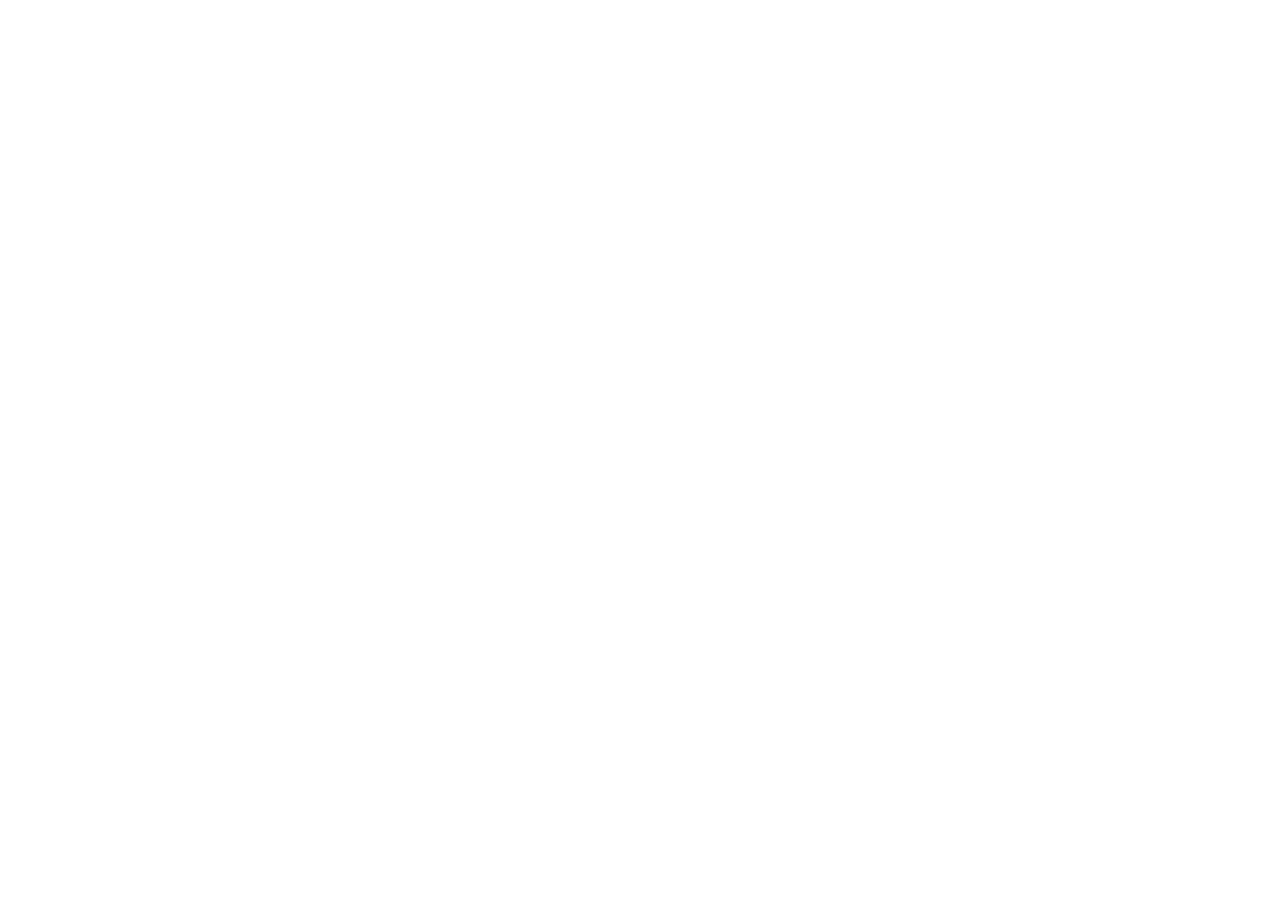
==== index.html @ 2eb7f11d "Inciando el ejercicio" ====
<!DOCTYPE html>
<html lang="es">
<head>
    <meta charset="UTF-8">
    <meta name="viewport" content="width=device-width, initial-scale=1.0">
    <meta http-equiv="X-UA-Compatible" content="ie=edge">
    <title>Document</title>
</head>
<body>

</body>
</html>
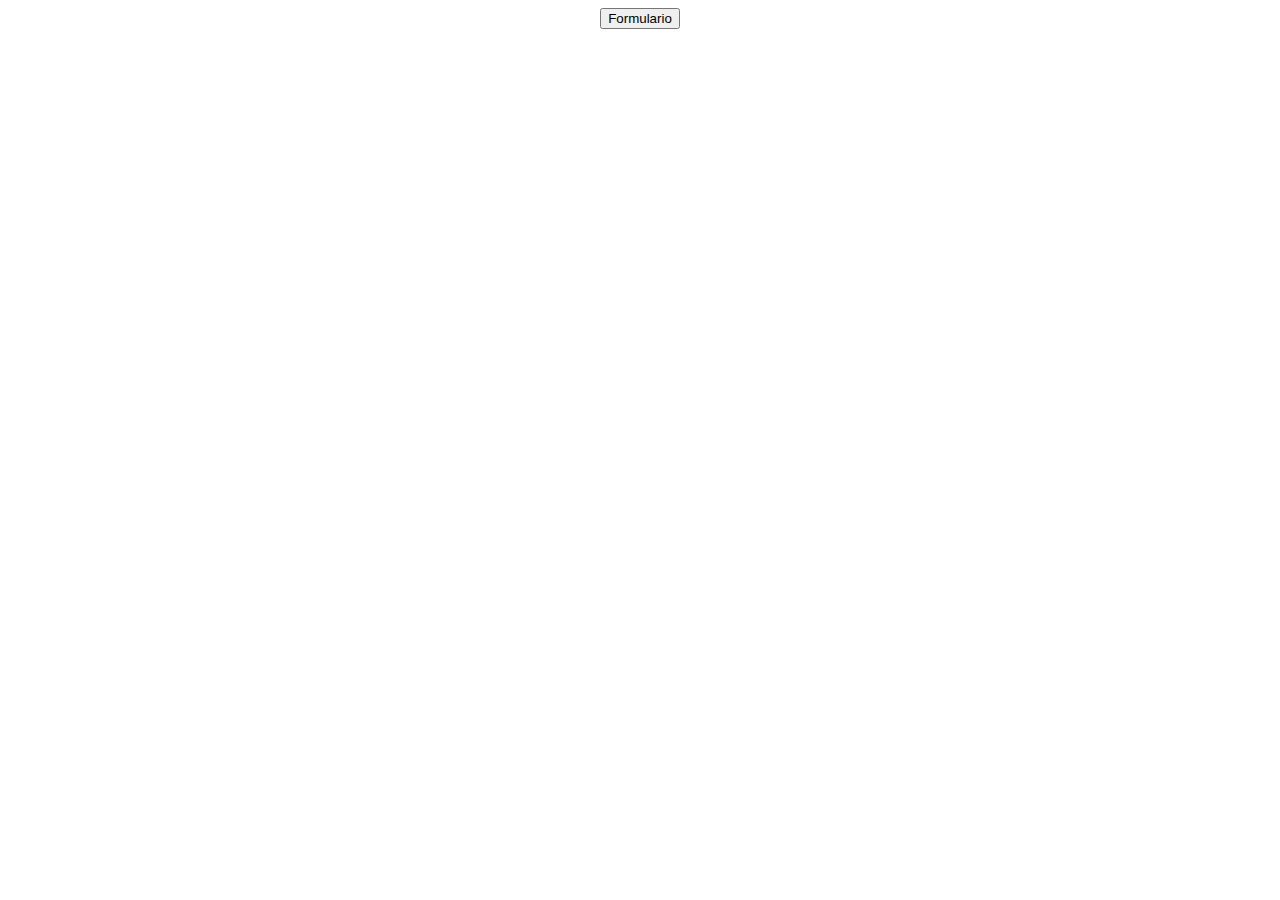
==== commit b160146a: "Implementando el menu" ====
--- a/index.html
+++ b/index.html
@@ -4,9 +4,13 @@
     <meta charset="UTF-8">
     <meta name="viewport" content="width=device-width, initial-scale=1.0">
     <meta http-equiv="X-UA-Compatible" content="ie=edge">
-    <title>Document</title>
+    <script type="text/javascript" src="JS/menu.js"></script>
+    <title>Ejercicio loles</title>
 </head>
-<body>
+<body onload="menu()">
+<div id="div1" align="center">
+
+</div>
 
 </body>
 </html>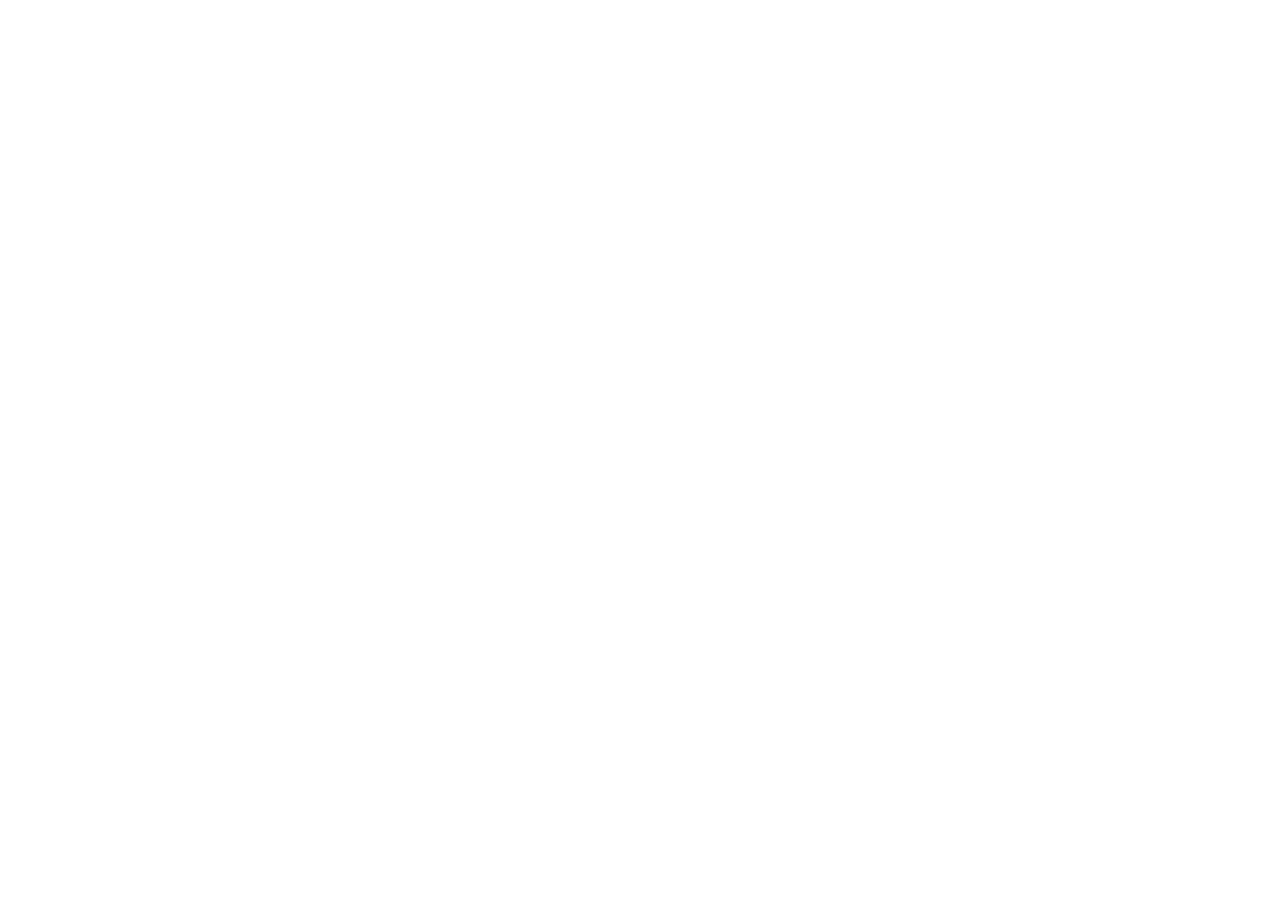
==== commit 51cd2dcc: "miparte" ====
--- a/index.html
+++ b/index.html
@@ -1,16 +1,20 @@
 <!DOCTYPE html>
-<html lang="es">
+<html lang="en">
 <head>
     <meta charset="UTF-8">
+    <meta http-equiv="X-UA-Compatible" content="IE=edge">
     <meta name="viewport" content="width=device-width, initial-scale=1.0">
-    <meta http-equiv="X-UA-Compatible" content="ie=edge">
-    <script type="text/javascript" src="JS/menu.js"></script>
-    <title>Ejercicio loles</title>
+    <title>Document</title>
+    <link rel="stylesheet" href="css/style.css">
+    
 </head>
-<body onload="menu()">
-<div id="div1" align="center">
+<body onload="crearNodosDom">
+    <div id="contenedor">
+    <script src="js/script.js"></script>
 
-</div>
+       
+
+    </div>
 
 </body>
 </html>--- a/css/style.css
+++ b/css/style.css
@@ -0,0 +1,47 @@
+
+#contenedor{
+    background-color: cyan;
+    
+}
+
+.datos{
+    display: block;
+    margin: 15px 0px;
+}
+
+input{
+    margin-left: 10px;
+    padding: 5px;
+    
+}
+
+.campo{
+    padding: 2px;
+}
+#dni{
+    margin-left: 49px;
+
+}
+#nombre{
+    margin-left: 20px;
+}
+#tlf{
+    margin-left: 25px;
+}
+
+.zona{     
+    padding-right: 5px;
+}
+
+#titl1{
+    margin: 0px;
+
+}
+#tetl2{
+    margin-top: 15px;
+}
+
+#continente{
+    border: 1px solid dark;
+    margin-top: 20px;
+}
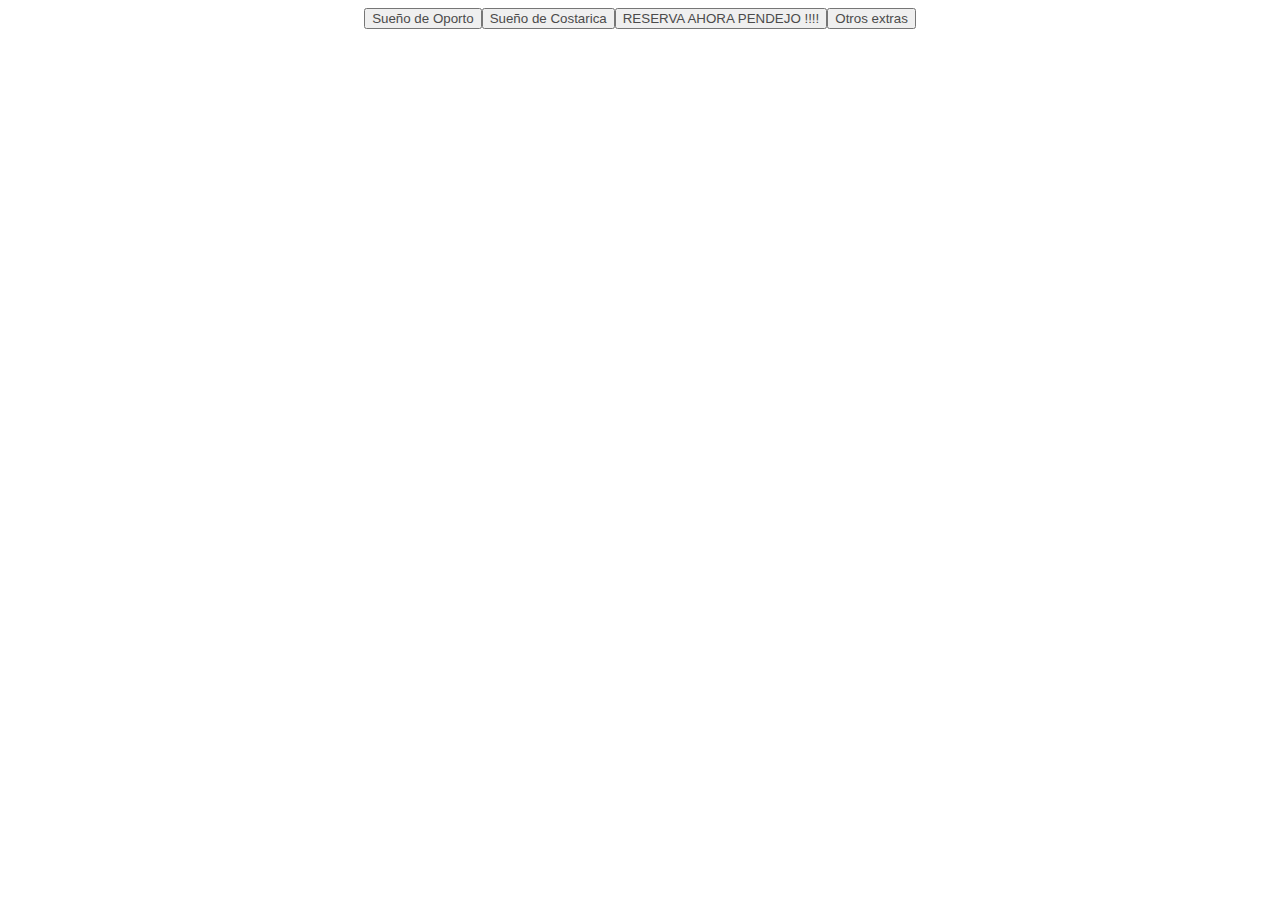
==== commit c1144b09: "Añado apartado de formulario con la parte de Nagib aun no implementada" ====
--- a/index.html
+++ b/index.html
@@ -1,20 +1,19 @@
 <!DOCTYPE html>
-<html lang="en">
+<html lang="es">
 <head>
     <meta charset="UTF-8">
-    <meta http-equiv="X-UA-Compatible" content="IE=edge">
     <meta name="viewport" content="width=device-width, initial-scale=1.0">
-    <title>Document</title>
-    <link rel="stylesheet" href="css/style.css">
-    
+    <meta http-equiv="X-UA-Compatible" content="ie=edge">
+    <link rel="stylesheet" type="text/css" href="css/estilos1.css">
+    <script type="text/javascript" src="JS/menu.js"></script>
+    <script type="text/javascript" src="JS/formuCheck.js"></script>
+    <script type="text/javascript" src="JS/imagenes.js"></script>
+    <!--<script type="text/javascript" src="JS/FormulariNagib.js"></script>-->
+    <title>Ejercicio loles</title>
 </head>
-<body onload="crearNodosDom">
-    <div id="contenedor">
-    <script src="js/script.js"></script>
-
-       
-
-    </div>
+<body onload="menu()">
+<div id="div1" align="center">
+</div>
 
 </body>
 </html>--- a/css/estilos1.css
+++ b/css/estilos1.css
@@ -0,0 +1,19 @@
+* {
+    font-family: Arial, Helvetica, sans-serif;
+    color: rgb(75, 75, 75);
+    transition: ease 0.2s;
+}
+img{
+    width: 75%;
+    margin-top: 10px;
+}
+fieldset{
+    margin-top: 10px;
+    text-align: justify;
+    width: 25%;
+    
+    background: rgb(160, 152, 116);
+}
+h2{
+text-align: center;
+}